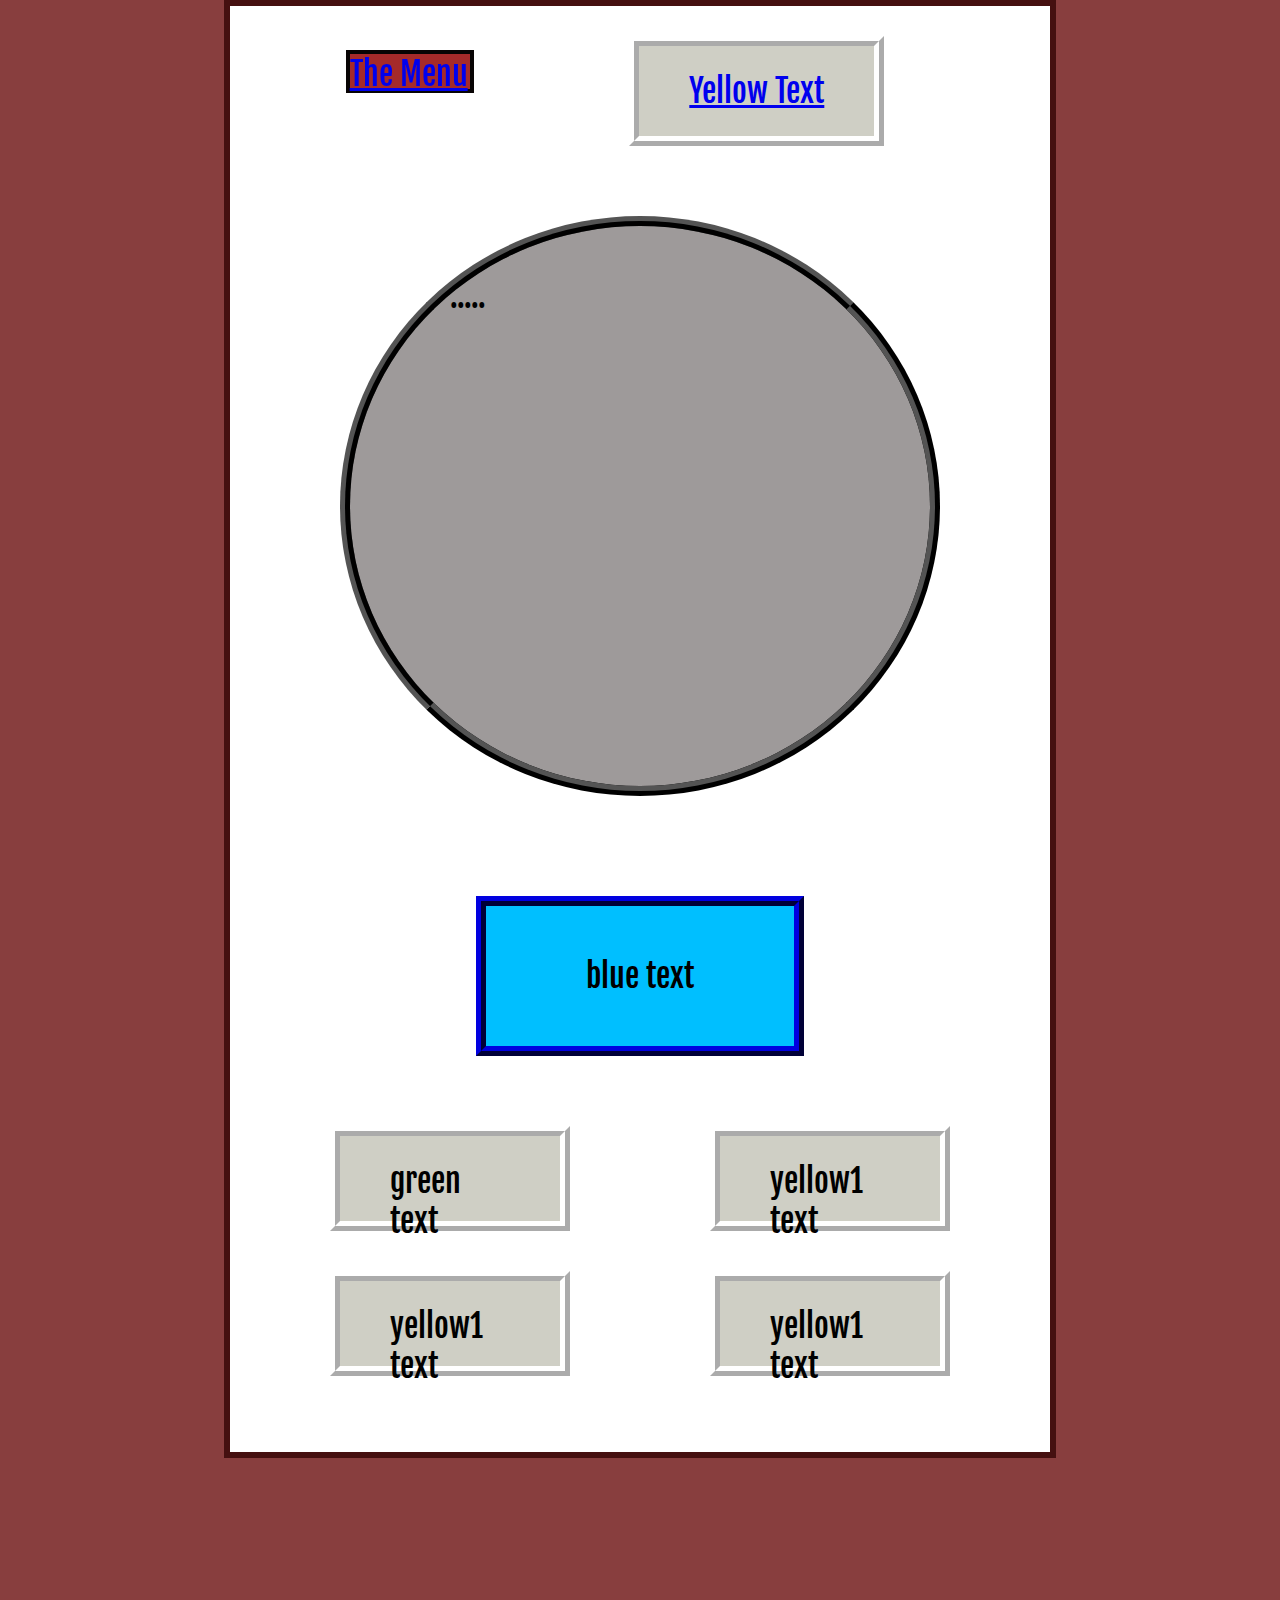
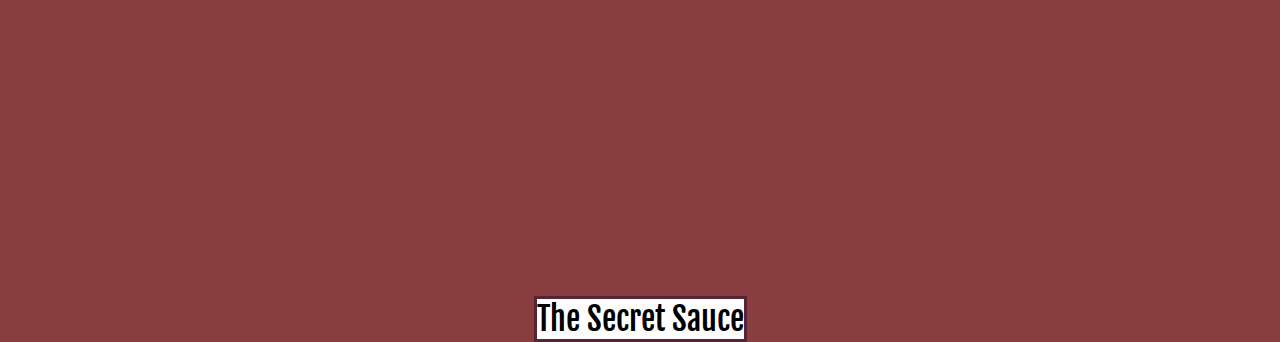
==== Home Page/index.html @ 810c4b04 "Initial commit" ====
<!DOCTYPE html>
<html lang="en">
<head>
  <link rel="preconnect" href="https://fonts.googleapis.com">
<link rel="preconnect" href="https://fonts.gstatic.com" crossorigin>
<link href="https://fonts.googleapis.com/css2?family=Fjalla+One&family=Lugrasimo&display=swap" rel="stylesheet">
  <meta charset="UTF-8">
  <meta name="viewport" content="width=device-width, initial-scale=1.0">
  <title>Project-B-Draft</title>
  <link rel="stylesheet" href="style.css">

</head>
<body>
  <div id="wrapper" class="flex-container">
    <div class="brown box"><a href="The Menu/Menu.html">The Menu</a></div>
    <div class="yellow"> <a href="hello.html"> Yellow Text</a></div>
    <div class="circleBase circle1">.....</div>
    <div class="blue">blue text</div>
    <div class="yellow box">green text</div>
    <div class="yellow box">yellow1 text</div>
    <div class="yellow box">yellow1 text</div>
    <div class="yellow box">yellow1 text</div>
    <div class="purple">The Secret Sauce</div>

  </div>

</body>
</html>
---- Home Page/style.css ----
body {
  background-color: rgb(136, 62, 62);
  font-size: 2em;
  margin: 0;
  padding: 0;
  font-family: "Fjalla One", sans-serif;
  font-weight: 400;
  font-style: normal;

}

.red{
  background-color: red;
  margin: 50px 100px 50px 100px;
  padding: 50px 100px 50px;
  border: 10px ridge darkred;
  z-index: -1;
}

.blue{
  background-color: deepskyblue;
  margin: 50px 100px 50px 100px;
  padding: 50px 100px 50px;
  border: 10px ridge darkblue;
}

.green{
  background-color: green;
  position: absolute;
  left: 200x;
  top: 0px;
  border: solid darkgreen;
}

.purple{
  background-color: rgb(255, 255, 255);
  position: relative;
  left: 200x;
  top: 500px;
  border: solid rgb(87, 36, 53);
}

.pink{
  background-color: pink;
  position: fixed;
  left: 50x;
  top: 50px;
  border: ridg rgb(145, 85, 95)nk;
}

.brown{
  background-color: brown;
  position: sticky;
  left: 50x;
  top: 50px;
  /*display: none;*/
  border: 4px solid rgb(8, 4, 4);
}

.yellow{
  background-color: rgb(207, 207, 197);
  margin: 20px 50px 20px 50px;
  padding: 25px 50px 25px;
  border: 10px ridge rgb(255, 255, 255);
}

.box{
  width: 120px;
  height: 35px;
  /*display: inline-block;*/
}

#wrapper{
  position: relative;
  background-color: rgb(255, 255, 255);
  width: 800px;
  margin: auto;
  padding: 10px;
}

.flex-container{
  display: flex;
  justify-content: space-evenly;
  flex-wrap: wrap;
  border: .2em solid rgb(69, 16, 16);
}

.circleBase {
  border-radius: 50%;
}

.circle1 {
  width: 400px;
  height: 460px;
  background: #9e9a9a;
  margin: 50px 100px 50px 100px;
  padding: 50px 100px 50px;
  border: 10px ridge rgb(0, 0, 0);
}
canvas {
  display: block;
}
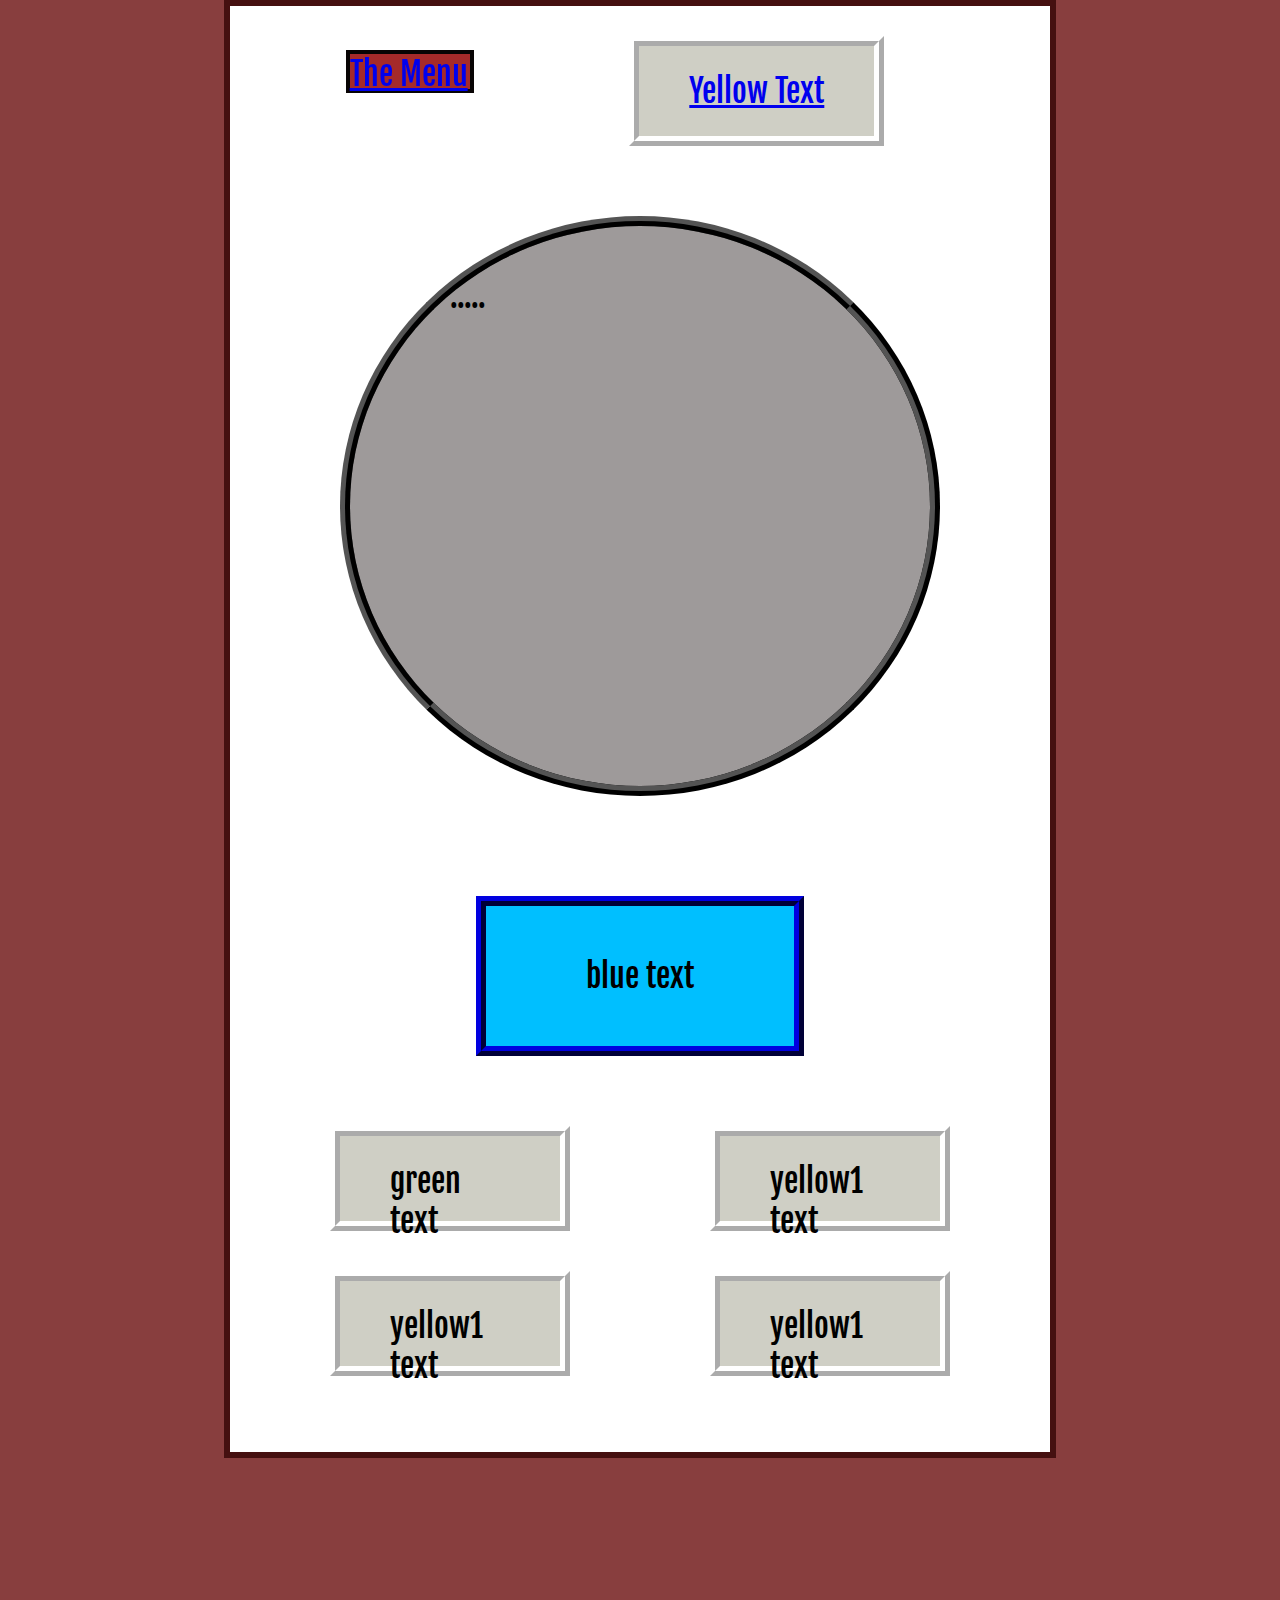
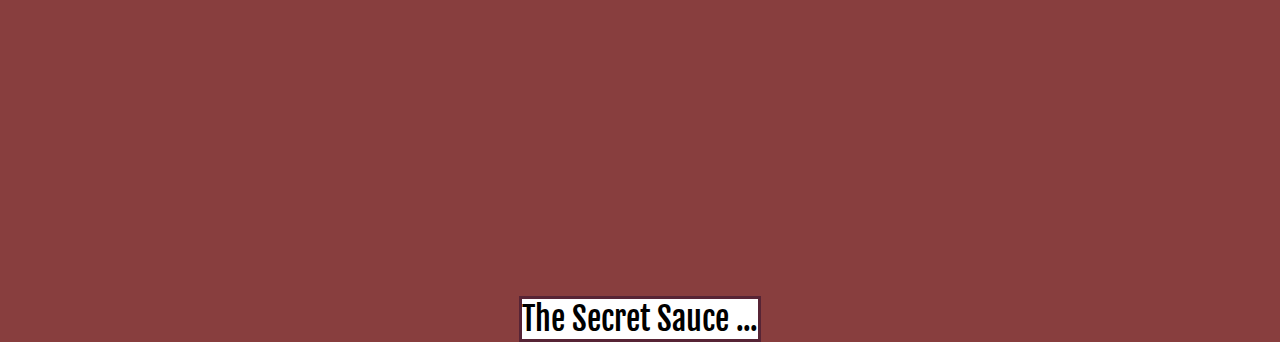
==== commit be6017d0: "Update index.html" ====
--- a/Home Page/index.html
+++ b/Home Page/index.html
@@ -20,7 +20,7 @@
     <div class="yellow box">yellow1 text</div>
     <div class="yellow box">yellow1 text</div>
     <div class="yellow box">yellow1 text</div>
-    <div class="purple">The Secret Sauce</div>
+    <div class="purple">The Secret Sauce ...</div>
 
   </div>
 
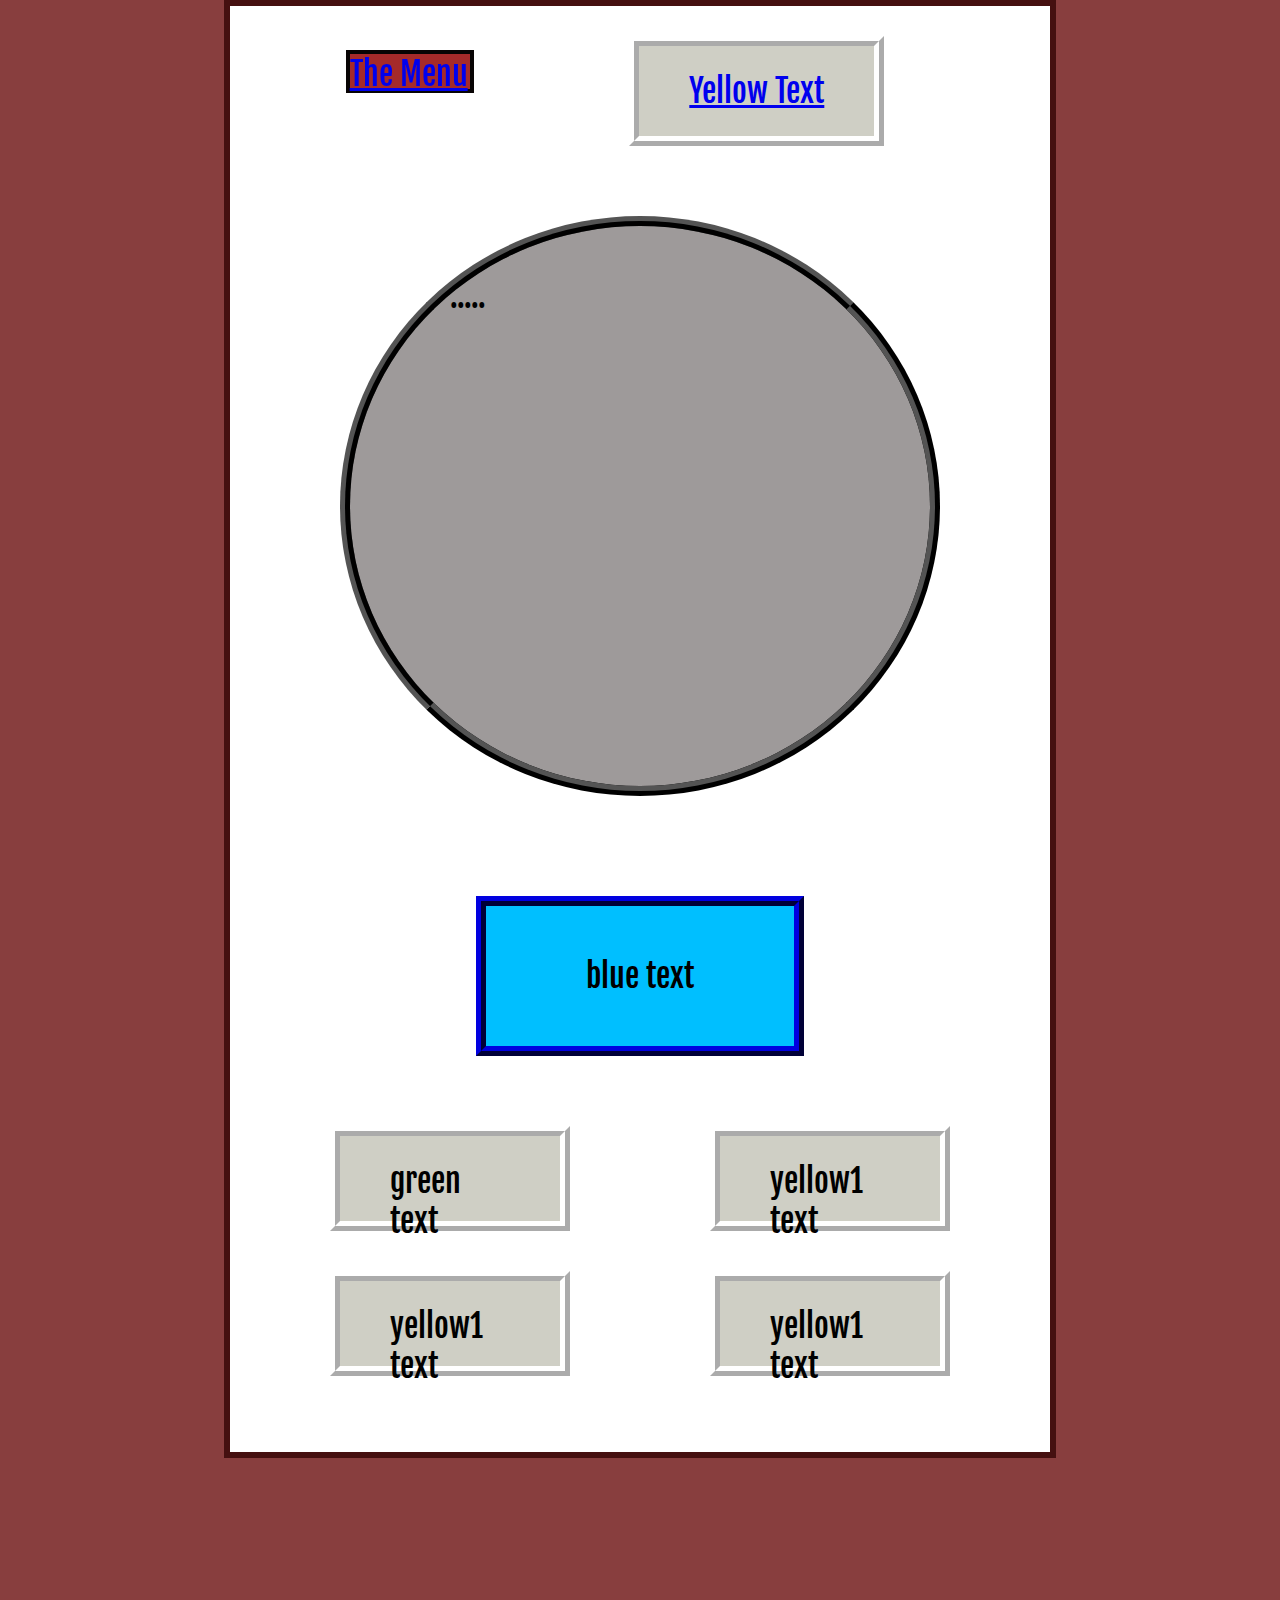
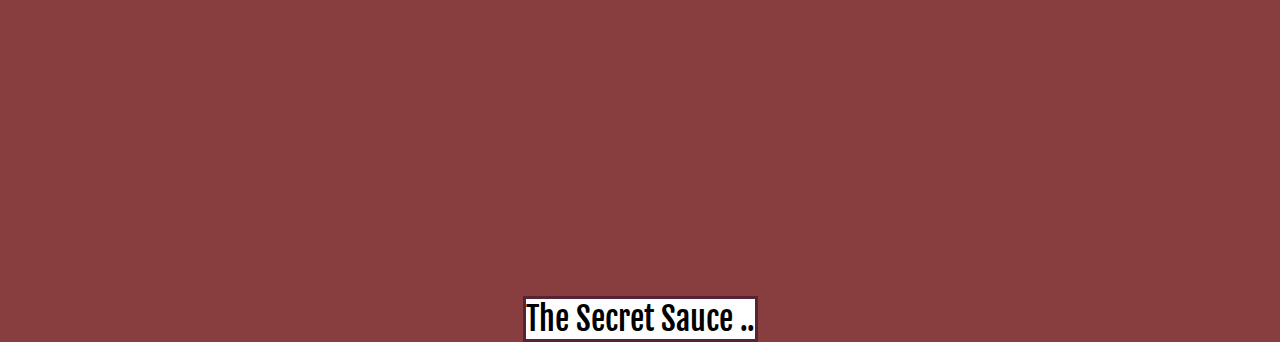
==== commit 032696e7: "Update index.html" ====
--- a/Home Page/index.html
+++ b/Home Page/index.html
@@ -20,7 +20,7 @@
     <div class="yellow box">yellow1 text</div>
     <div class="yellow box">yellow1 text</div>
     <div class="yellow box">yellow1 text</div>
-    <div class="purple">The Secret Sauce ...</div>
+    <div class="purple">The Secret Sauce ..</div>
 
   </div>
 
